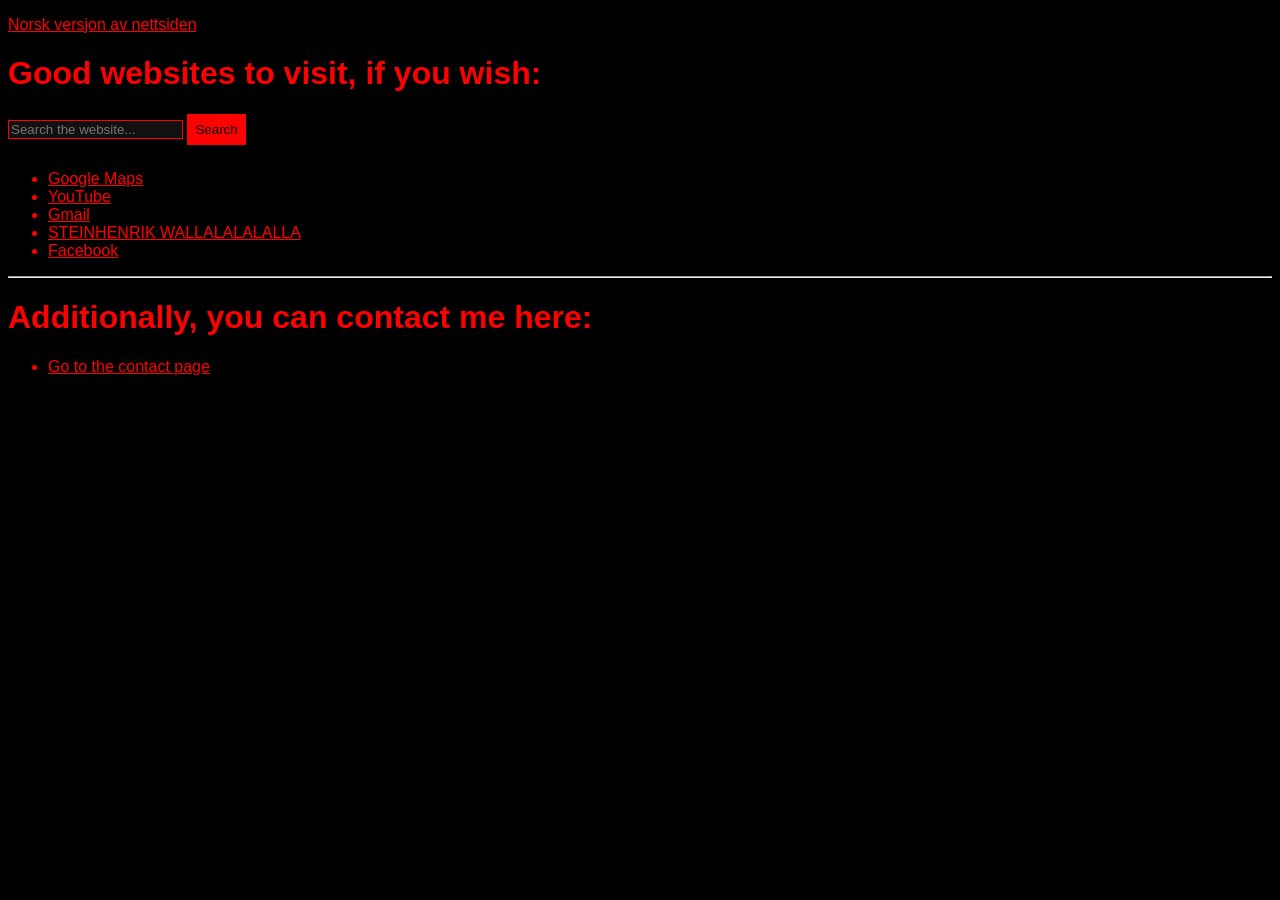
==== index-en.html @ 2e403e9d "Add CSS styles to index-en.html Added styling to enhance the webpage's appearance." ====
<!DOCTYPE html>
<html lang="en">
<head>
  <meta charset="UTF-8">
  <title>Noah's Webpage</title>
  <style>
    body { background: black; color: red; font-family: sans-serif; }
    a { color: red; }
    button { background: red; color: black; border: none; padding: 8px; cursor: pointer; }
    input { background: #111; color: red; border: 1px solid red; }
  </style>
</head>
<body>
  <p><a href="index.html">Norsk versjon av nettsiden</a></p>
  <h1>Good websites to visit, if you wish:</h1>
  <div style="margin-bottom: 25px;">
    <input type="text" placeholder="Search the website..." onfocus="alert('haha you think I actually bothered to code this? no way'); this.blur();">
    <button>Search</button>
  </div>
  <ul>
    <li><a href="https://www.google.com/maps" target="_blank">Google Maps</a></li>
    <li><a href="https://www.youtube.com" target="_blank">YouTube</a></li>
    <li><a href="https://mail.google.com" target="_blank">Gmail</a></li>
    <li><a href="https://steinhenrik.no" target="_blank">STEINHENRIK WALLALALALALLA</a></li>
    <li><a href="https://facebook.com/" target="_blank">Facebook</a></li>
  </ul>
  <hr>
  <h1>Additionally, you can contact me here:</h1>
  <ul>
    <li><a href="kontakt-en.html">Go to the contact page</a></li>
  </ul>
</body>
</html>
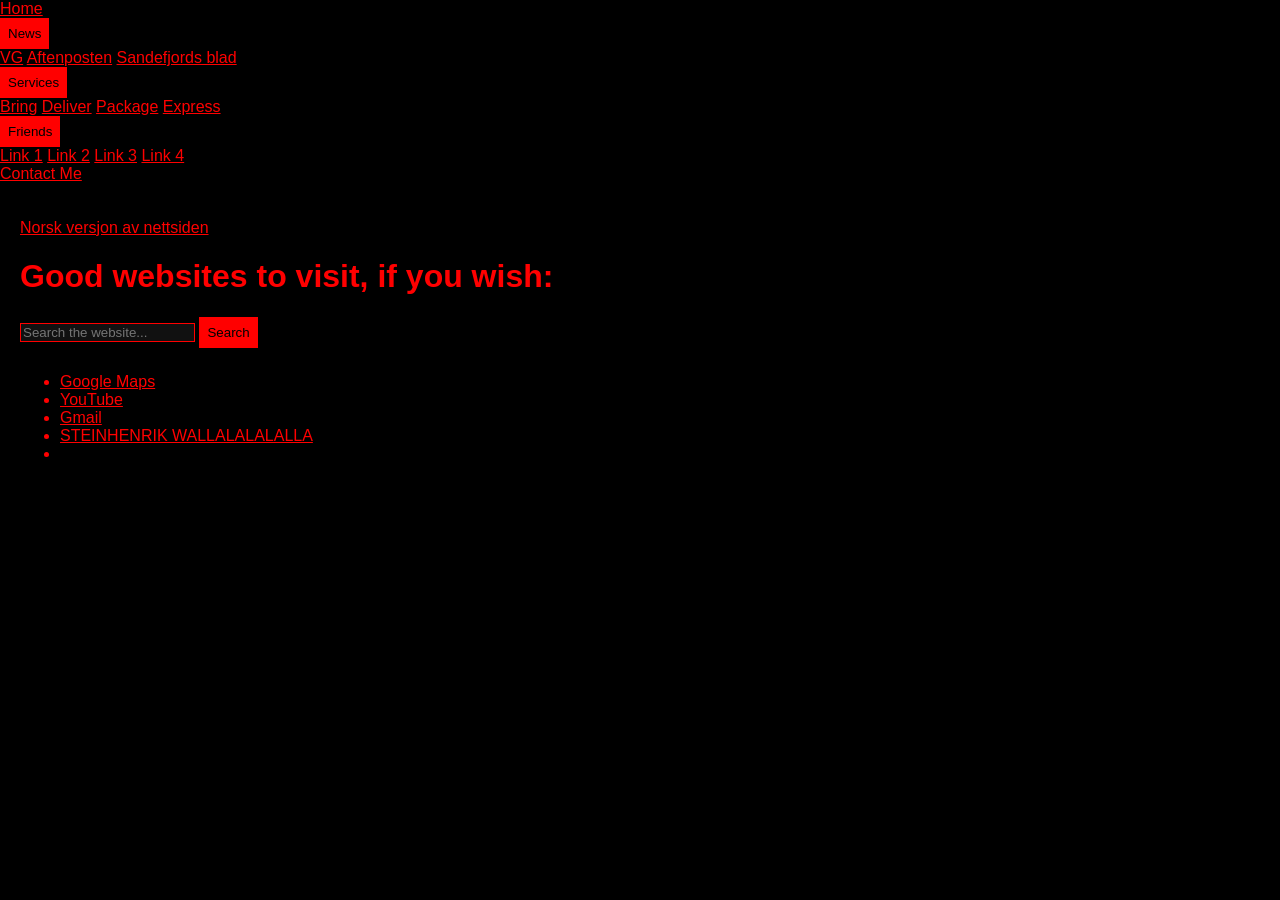
==== commit dcc97768: "Update index-en.html" ====
--- a/index-en.html
+++ b/index-en.html
@@ -3,14 +3,48 @@
 <head>
   <meta charset="UTF-8">
   <title>Noah's Webpage</title>
-  <style>
-    body { background: black; color: red; font-family: sans-serif; }
+  <link rel="stylesheet" href="navbar.css"> <style>
+    body { background: black; color: red; font-family: sans-serif; margin: 0; }
     a { color: red; }
     button { background: red; color: black; border: none; padding: 8px; cursor: pointer; }
     input { background: #111; color: red; border: 1px solid red; }
+    .content { padding: 20px; }
   </style>
 </head>
 <body>
+
+<div class="navbar">
+<a href="index-en.html">Home</a>
+<div class="subnav">
+  <button class="subnavbtn">News <i class="fa fa-caret-down"></i></button>
+  <div class="subnav-content">
+    <a href="https://www.vg.no">VG</a>
+    <a href="https://www.aftenposten.no">Aftenposten</a>
+    <a href="https://www.sb.no">Sandefjords blad</a>
+  </div>
+</div>
+<div class="subnav">
+  <button class="subnavbtn">Services <i class="fa fa-caret-down"></i></button>
+  <div class="subnav-content">
+    <a href="#bring">Bring</a>
+    <a href="#deliver">Deliver</a>
+    <a href="#package">Package</a>
+    <a href="#express">Express</a>
+  </div>
+</div>
+<div class="subnav">
+  <button class="subnavbtn">Friends <i class="fa fa-caret-down"></i></button>
+  <div class="subnav-content">
+    <a href="#link1">Link 1</a>
+    <a href="#link2">Link 2</a>
+    <a href="#link3">Link 3</a>
+    <a href="#link4">Link 4</a>
+  </div>
+</div>
+<a href="kontakt-en.html">Contact Me</a>
+</div>
+
+<div class="content">
   <p><a href="index.html">Norsk versjon av nettsiden</a></p>
   <h1>Good websites to visit, if you wish:</h1>
   <div style="margin-bottom: 25px;">
@@ -22,12 +56,4 @@
     <li><a href="https://www.youtube.com" target="_blank">YouTube</a></li>
     <li><a href="https://mail.google.com" target="_blank">Gmail</a></li>
     <li><a href="https://steinhenrik.no" target="_blank">STEINHENRIK WALLALALALALLA</a></li>
-    <li><a href="https://facebook.com/" target="_blank">Facebook</a></li>
-  </ul>
-  <hr>
-  <h1>Additionally, you can contact me here:</h1>
-  <ul>
-    <li><a href="kontakt-en.html">Go to the contact page</a></li>
-  </ul>
-</body>
-</html>
+    <li><a href="
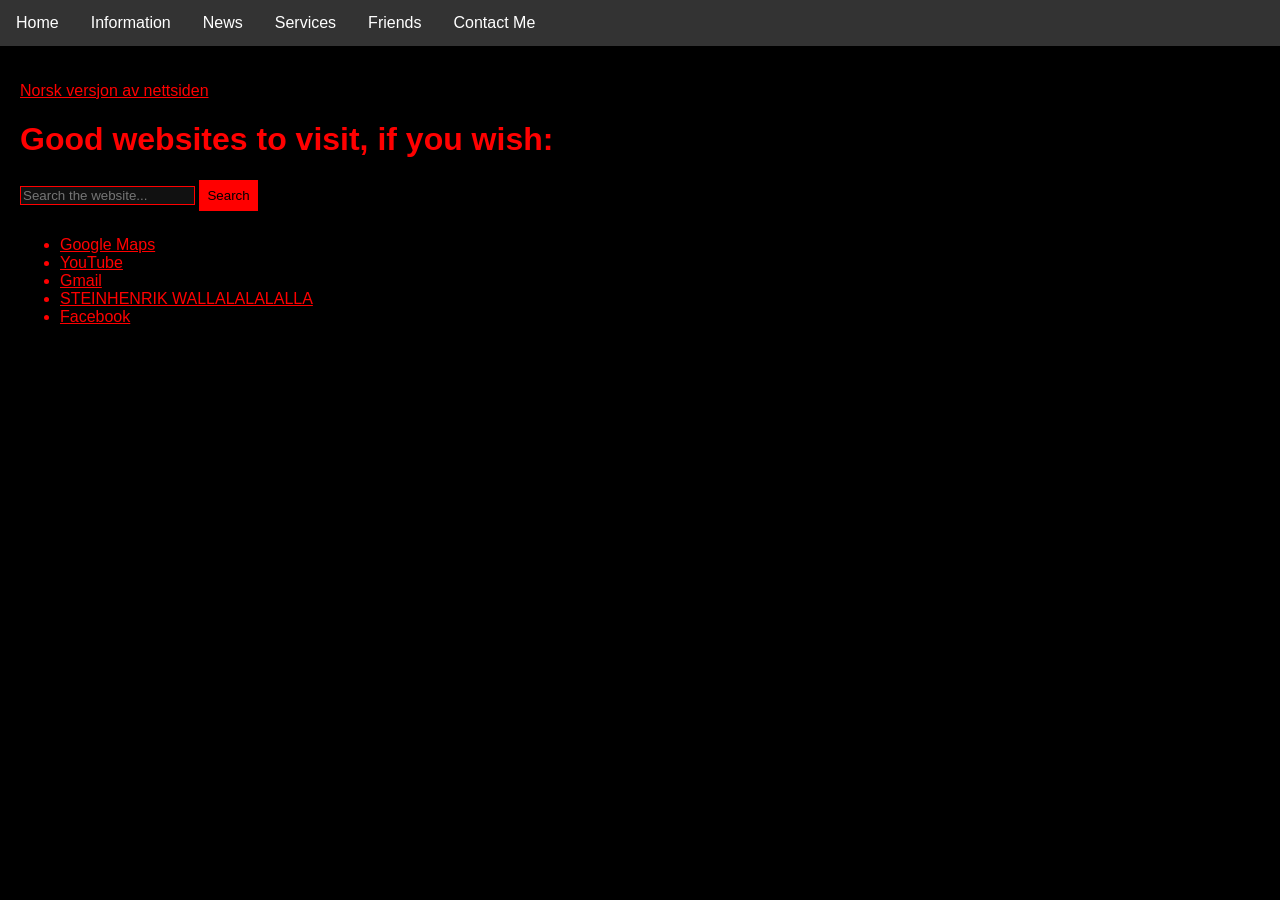
==== commit 7c2ca5ef: "Update index-en.html" ====
--- a/index-en.html
+++ b/index-en.html
@@ -3,7 +3,8 @@
 <head>
   <meta charset="UTF-8">
   <title>Noah's Webpage</title>
-  <link rel="stylesheet" href="navbar.css"> <style>
+  <link rel="stylesheet" href="navbar.css">
+  <style>
     body { background: black; color: red; font-family: sans-serif; margin: 0; }
     a { color: red; }
     button { background: red; color: black; border: none; padding: 8px; cursor: pointer; }
@@ -15,7 +16,7 @@
 
 <div class="navbar">
 <a href="index-en.html">Home</a>
-<div class="subnav">
+<a href="info-en.html">Information</a> <div class="subnav">
   <button class="subnavbtn">News <i class="fa fa-caret-down"></i></button>
   <div class="subnav-content">
     <a href="https://www.vg.no">VG</a>
@@ -56,4 +57,9 @@
     <li><a href="https://www.youtube.com" target="_blank">YouTube</a></li>
     <li><a href="https://mail.google.com" target="_blank">Gmail</a></li>
     <li><a href="https://steinhenrik.no" target="_blank">STEINHENRIK WALLALALALALLA</a></li>
-    <li><a href="
+    <li><a href="https://facebook.com/" target="_blank">Facebook</a></li>
+  </ul>
+</div>
+
+</body>
+</html>
--- a/navbar.css
+++ b/navbar.css
@@ -0,0 +1,66 @@
+/* The navigation menu */
+.navbar {
+  overflow: hidden;
+  background-color: #333;
+}
+
+/* Navigation links */
+.navbar a {
+  float: left;
+  font-size: 16px;
+  color: white;
+  text-align: center;
+  padding: 14px 16px;
+  text-decoration: none;
+}
+
+/* The subnavigation menu */
+.subnav {
+  float: left;
+  overflow: hidden;
+}
+
+/* Subnav button */
+.subnav .subnavbtn {
+  font-size: 16px;
+  border: none;
+  outline: none;
+  color: white;
+  padding: 14px 16px;
+  background-color: inherit;
+  font-family: inherit;
+  margin: 0;
+}
+
+/* Add a red background color to navigation links on hover */
+.navbar a:hover, .subnav:hover .subnavbtn {
+  background-color: red;
+}
+
+/* Style the subnav content - positioned absolute */
+.subnav-content {
+  display: none;
+  position: absolute;
+  left: 0;
+  background-color: red;
+  width: 100%;
+  z-index: 1;
+}
+
+/* Style the subnav links */
+.subnav-content a {
+  float: left;
+  color: white;
+  text-decoration: none;
+}
+
+/* Add a grey background color on hover */
+.subnav-content a:hover {
+  background-color: #eee;
+  color: black;
+}
+
+/* When you move the mouse over the subnav container, open the subnav content */
+.subnav:hover .subnav-content {
+  display: block;
+}
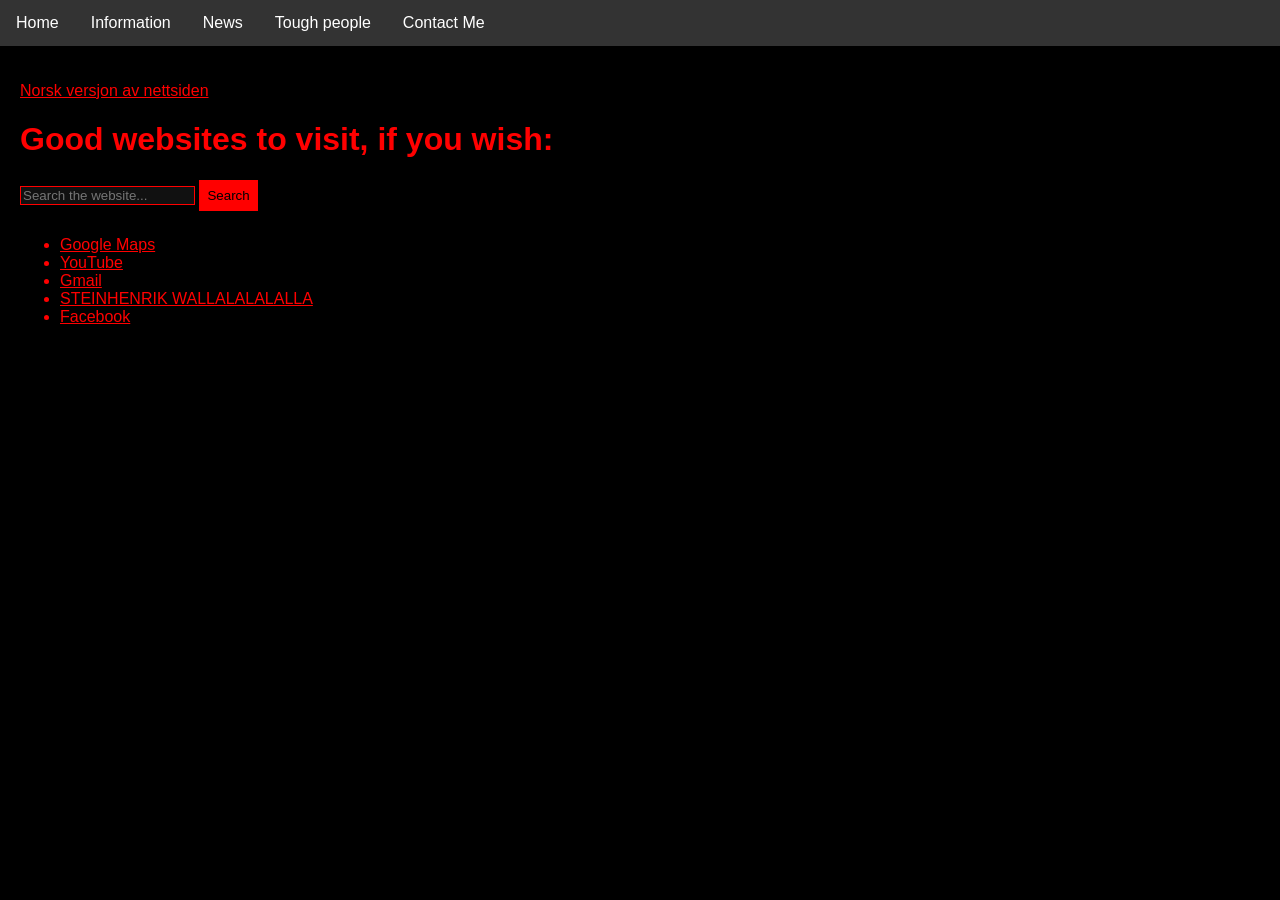
==== commit 8a20f2b6: "Update index-en.html" ====
--- a/index-en.html
+++ b/index-en.html
@@ -25,21 +25,9 @@
   </div>
 </div>
 <div class="subnav">
-  <button class="subnavbtn">Services <i class="fa fa-caret-down"></i></button>
+  <button class="subnavbtn">Tough people <i class="fa fa-caret-down"></i></button>
   <div class="subnav-content">
-    <a href="#bring">Bring</a>
-    <a href="#deliver">Deliver</a>
-    <a href="#package">Package</a>
-    <a href="#express">Express</a>
-  </div>
-</div>
-<div class="subnav">
-  <button class="subnavbtn">Friends <i class="fa fa-caret-down"></i></button>
-  <div class="subnav-content">
-    <a href="#link1">Link 1</a>
-    <a href="#link2">Link 2</a>
-    <a href="#link3">Link 3</a>
-    <a href="#link4">Link 4</a>
+    <a href="paul-en.html">Paul Logan</a>
   </div>
 </div>
 <a href="kontakt-en.html">Contact Me</a>
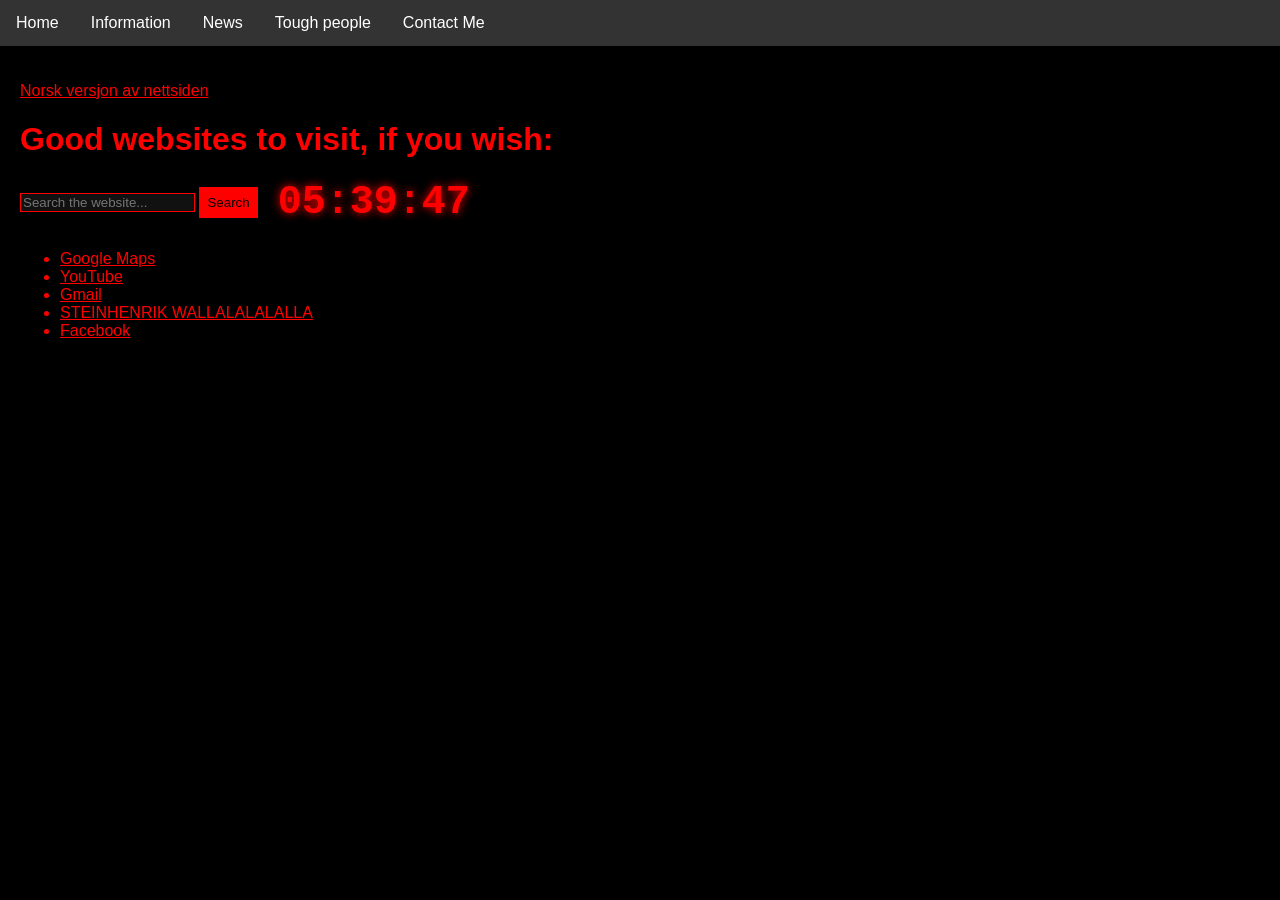
==== commit 82dd969c: "Enhance index-en.html with search and clock features Added a search container and a clock to the web" ====
--- a/index-en.html
+++ b/index-en.html
@@ -10,6 +10,23 @@
     button { background: red; color: black; border: none; padding: 8px; cursor: pointer; }
     input { background: #111; color: red; border: 1px solid red; }
     .content { padding: 20px; }
+
+    /* Container to keep search and clock together */
+    .search-container {
+      display: flex;
+      align-items: center;
+      gap: 20px;
+      margin-bottom: 25px;
+    }
+
+    /* Bigger Clock Styling */
+    #clock {
+      color: red;
+      font-family: 'Courier New', Courier, monospace; /* Digital look */
+      font-size: 40px; /* Big size */
+      font-weight: bold;
+      text-shadow: 0 0 10px red; /* Glow effect */
+    }
   </style>
 </head>
 <body>
@@ -36,10 +53,15 @@
 <div class="content">
   <p><a href="index.html">Norsk versjon av nettsiden</a></p>
   <h1>Good websites to visit, if you wish:</h1>
-  <div style="margin-bottom: 25px;">
-    <input type="text" placeholder="Search the website..." onfocus="alert('haha you think I actually bothered to code this? no way'); this.blur();">
-    <button>Search</button>
+  
+  <div class="search-container">
+    <div>
+      <input type="text" placeholder="Search the website..." onfocus="alert('haha you think I actually bothered to code this? no way'); this.blur();">
+      <button>Search</button>
+    </div>
+    <div id="clock">00:00:00</div>
   </div>
+
   <ul>
     <li><a href="https://www.google.com/maps" target="_blank">Google Maps</a></li>
     <li><a href="https://www.youtube.com" target="_blank">YouTube</a></li>
@@ -49,5 +71,19 @@
   </ul>
 </div>
 
+<script>
+  function updateClock() {
+    const now = new Date();
+    const timeString = now.toLocaleTimeString('en-GB', { 
+      hour: '2-digit', 
+      minute: '2-digit', 
+      second: '2-digit' 
+    });
+    document.getElementById('clock').textContent = timeString;
+  }
+  setInterval(updateClock, 1000);
+  updateClock();
+</script>
+
 </body>
 </html>
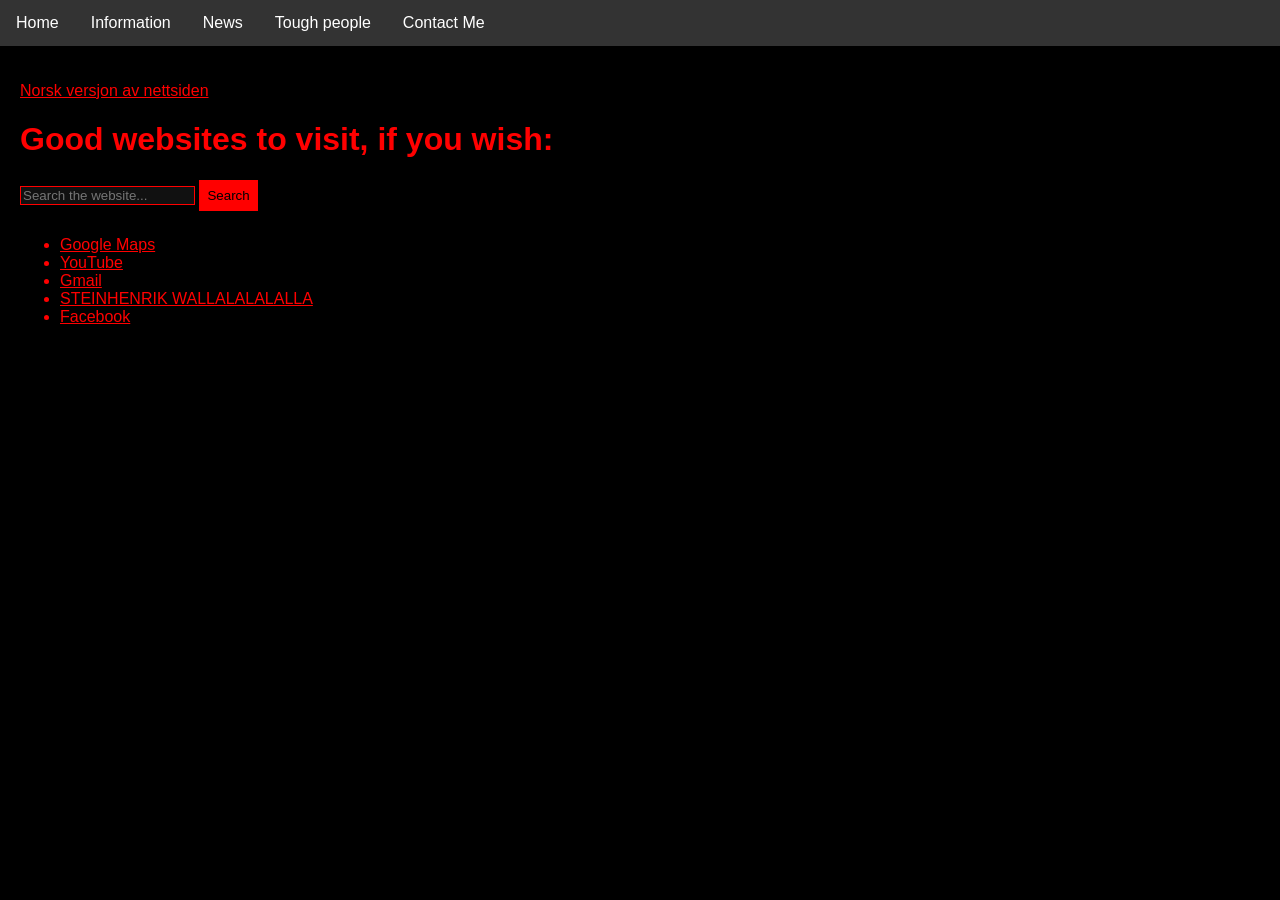
==== commit 97dfa5c5: "Update index-en.html" ====
--- a/index-en.html
+++ b/index-en.html
@@ -10,23 +10,6 @@
     button { background: red; color: black; border: none; padding: 8px; cursor: pointer; }
     input { background: #111; color: red; border: 1px solid red; }
     .content { padding: 20px; }
-
-    /* Container to keep search and clock together */
-    .search-container {
-      display: flex;
-      align-items: center;
-      gap: 20px;
-      margin-bottom: 25px;
-    }
-
-    /* Bigger Clock Styling */
-    #clock {
-      color: red;
-      font-family: 'Courier New', Courier, monospace; /* Digital look */
-      font-size: 40px; /* Big size */
-      font-weight: bold;
-      text-shadow: 0 0 10px red; /* Glow effect */
-    }
   </style>
 </head>
 <body>
@@ -53,15 +36,10 @@
 <div class="content">
   <p><a href="index.html">Norsk versjon av nettsiden</a></p>
   <h1>Good websites to visit, if you wish:</h1>
-  
-  <div class="search-container">
-    <div>
-      <input type="text" placeholder="Search the website..." onfocus="alert('haha you think I actually bothered to code this? no way'); this.blur();">
-      <button>Search</button>
-    </div>
-    <div id="clock">00:00:00</div>
+  <div style="margin-bottom: 25px;">
+    <input type="text" placeholder="Search the website..." onfocus="alert('haha you think I actually bothered to code this? no way'); this.blur();">
+    <button>Search</button>
   </div>
-
   <ul>
     <li><a href="https://www.google.com/maps" target="_blank">Google Maps</a></li>
     <li><a href="https://www.youtube.com" target="_blank">YouTube</a></li>
@@ -71,19 +49,5 @@
   </ul>
 </div>
 
-<script>
-  function updateClock() {
-    const now = new Date();
-    const timeString = now.toLocaleTimeString('en-GB', { 
-      hour: '2-digit', 
-      minute: '2-digit', 
-      second: '2-digit' 
-    });
-    document.getElementById('clock').textContent = timeString;
-  }
-  setInterval(updateClock, 1000);
-  updateClock();
-</script>
-
 </body>
 </html>
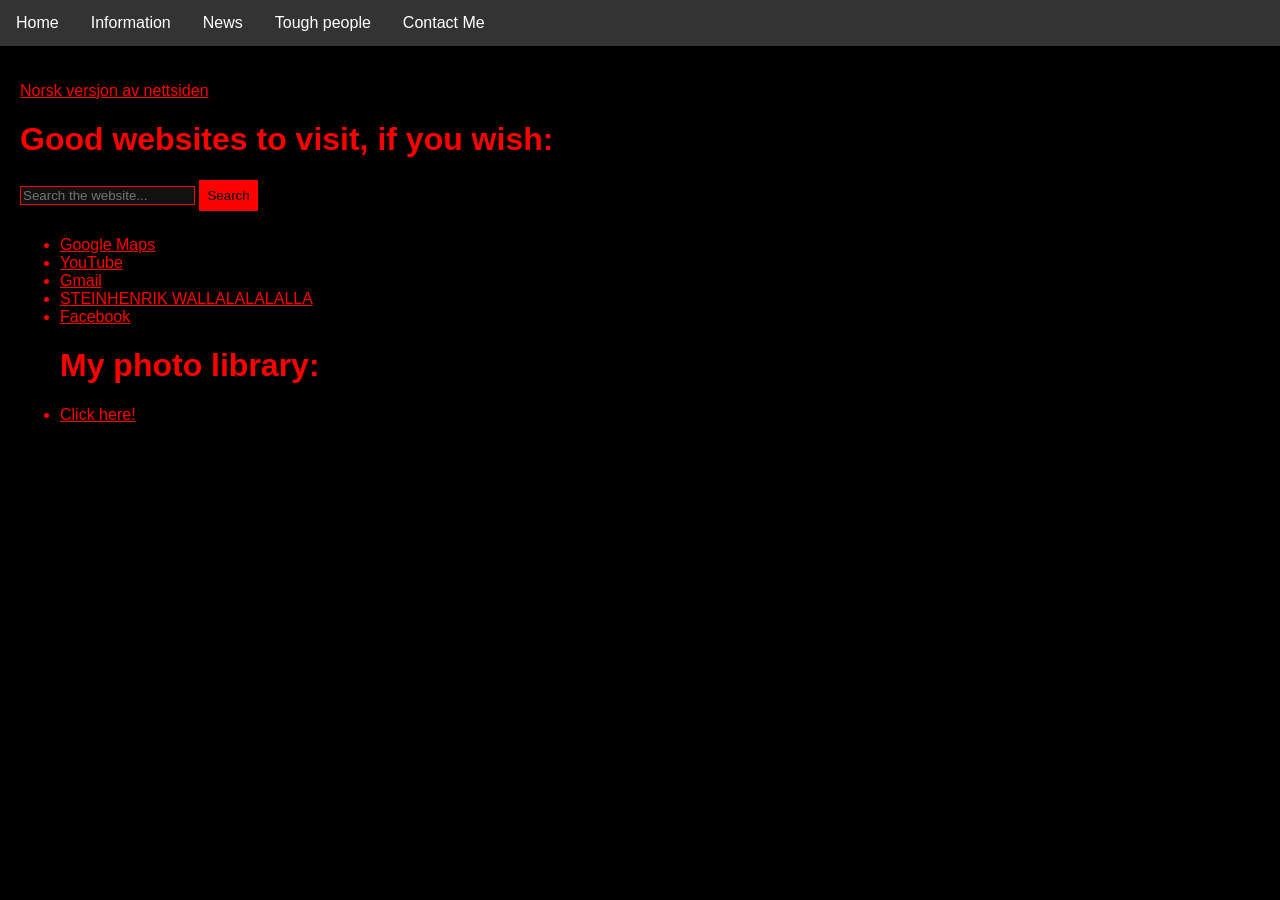
==== commit a92b5115: "Update index-en.html with photo library section Added a new section for photo library links." ====
--- a/index-en.html
+++ b/index-en.html
@@ -46,6 +46,8 @@
     <li><a href="https://mail.google.com" target="_blank">Gmail</a></li>
     <li><a href="https://steinhenrik.no" target="_blank">STEINHENRIK WALLALALALALLA</a></li>
     <li><a href="https://facebook.com/" target="_blank">Facebook</a></li>
+    <h1>My photo library:</h1>
+    <li><a href="https://noahsinnettside2.github.io/" target="_blank">Click here!</a></li>
   </ul>
 </div>
 
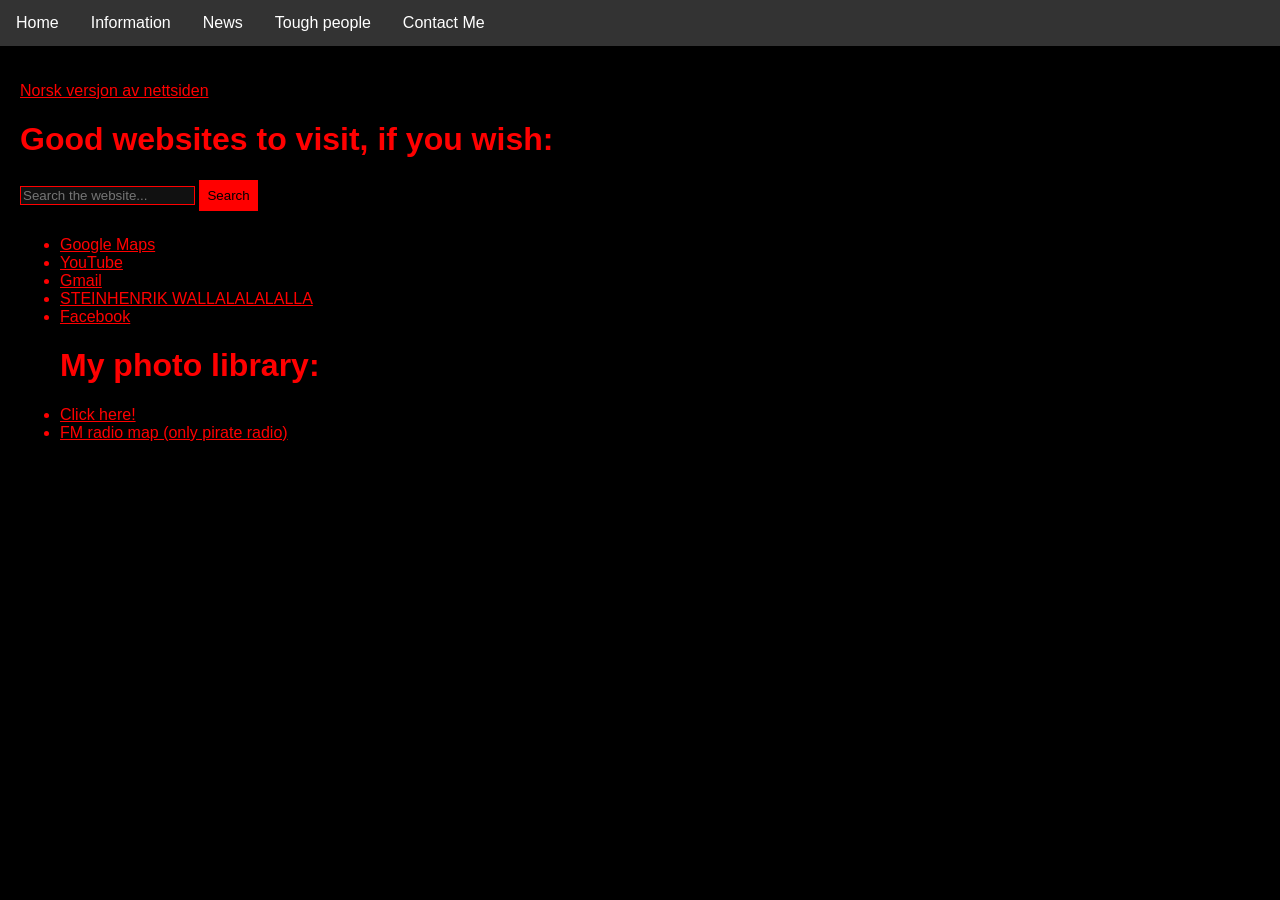
==== commit 653a142a: "Update index-en.html" ====
--- a/index-en.html
+++ b/index-en.html
@@ -48,6 +48,7 @@
     <li><a href="https://facebook.com/" target="_blank">Facebook</a></li>
     <h1>My photo library:</h1>
     <li><a href="https://noahsinnettside2.github.io/" target="_blank">Click here!</a></li>
+    <li><a href="map/map.html">FM radio map (only pirate radio)</a></li>
   </ul>
 </div>
 
